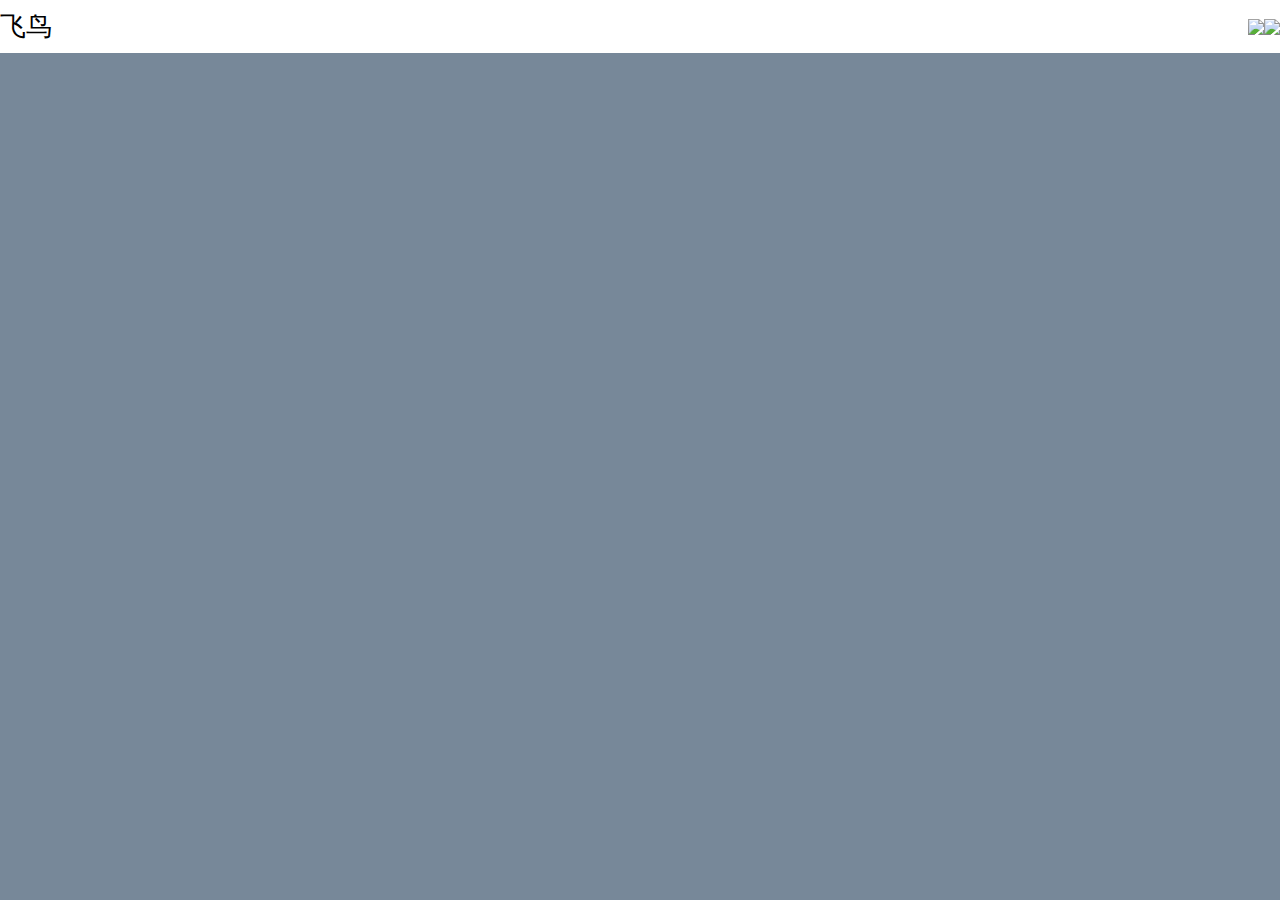
==== src/main/resources/templates/phone.html @ 61241087 "finish" ====
<!DOCTYPE html>
<html lang="en" xmlns:th="http://www.w3.org/1999/xhtml">
<head>
    <meta charset="UTF-8"/>
    <meta name="viewport" content="width=device-width, initial-scale=1"/>
    <title>运动项目</title>
    <script src="/js/jquery-1.7.2.js"></script>
    <script src="/js/bootstrap.min.js"></script>
    <!-- 弹窗组件-->

    <script src="/js/zDrag.js"></script>
    <script src="/js/zDialog.js"></script>
    <script src="/js/jquery.tips.js"></script>

    <script src="/js/jquery-ui.js"></script>
    <script src="/js/bootbox.min.js"></script>
    <!--视频插件video-->
    <script src="/js/videojs-ie8.min.js"></script>
    <script src="/js/video.min.js"></script>
    <link href="/css/video-js.css" rel="stylesheet"/>

    <link rel="stylesheet" href="/css/bootstrap.min.css"/>
    <link rel="stylesheet" href="/css/bootstrap-responsive.min.css"/>
    <link rel="stylesheet" href="/css/bootstrap-theme.css"/>

    <link rel="stylesheet" href="/css/jquery-ui.css"/>
    <link rel="stylesheet" href="/css/jquery-ui.structure.css"/>
    <link rel="stylesheet" href="/css/jquery-ui.theme.css"/>

    <link rel="stylesheet" href="//g.alicdn.com/de/prismplayer/2.0.1/skins/default/aliplayer-min.css" />
    <script type="text/javascript" src="//g.alicdn.com/de/prismplayer/2.0.1/aliplayer-h5-min.js"></script>
    <style type="text/css">
        body{
            margin: 0;
            padding: 0;
            background-color: lightslategrey;
        }
    </style>
    <script type="text/javascript">
        $(function(){
            var player = new Aliplayer({
                id: 'J_prismPlayer',
                width: '100%',
                autoplay: false,
                //支持播放地址播放,此播放优先级最高
                source : 'https://edge.flowplayer.org/bauhaus.mp4',
                //播放方式二：推荐
//                vid : '1e067a2831b641db90d570b6480fbc40',
 //               playauth : '',
                cover: 'http://liveroom-img.oss-cn-qingdao.aliyuncs.com/logo.png',
     //           useH5Prism:true,
                x5_video_position:'top',
                playsinline:true,
                x5_type:'h5'
            });
//            player.currentTime(20);
            player.seek(20);
            player.on("requestFullScreen",function(){
                player.cancelFullScreen();
            });
            player.on("pause",function(){<!--暂停事件触发-->
                //player.seek(35);
            });
           player.on("play",function(){
//               player.pause();
//              this.seek(35);
           });
//           $(".prism-play-btn").click(function(){
//               player.seek(30);
//           });
           $(".prism-progress").css({"display":"none"});
            player.on("ended",function(){<!-- 播放完毕触发事件 -->
                $(".prism-progress").css({"display":"block"});
                $("img[src='/img/未播放完毕项目@2x.png']").css("display","none");
            });
            $(".prism-fullscreen-btn").css({"display":"none"});

        });
    </script>
</head>
<body>
    <!--<div class="m" style="width:100%;background-color: white;">
        <video id="my-video" class="video-js vjs-big-play-centered" controls="auto" width="100%" height="424" style="margin-left:auto;margin-right: auto;border: 1px solid red;">
            <source src="https://vjs.zencdn.net/v/oceans.mp4" type="video/mp4" id="v"/>
            <source src="http://vjs.zencdn.net/v/oceans.webm" type="video/webm"/>
            <source src="http://vjs.zencdn.net/v/oceans.ogv" type="video/ogg"/>
        </video>

    </div>-->
    <div  class="prism-player" id="J_prismPlayer" style="width:100%;"></div>
    <div style="background-color: white;font-size: 26px;line-height: 53px;">
        <span>飞鸟</span>
        <span style="position: absolute;right: 0px;"><img src="/img/未播放完毕项目@2x.png"/><img src="/img/未完成项目@2x.png"/></span>
    </div>
</body>
</html>
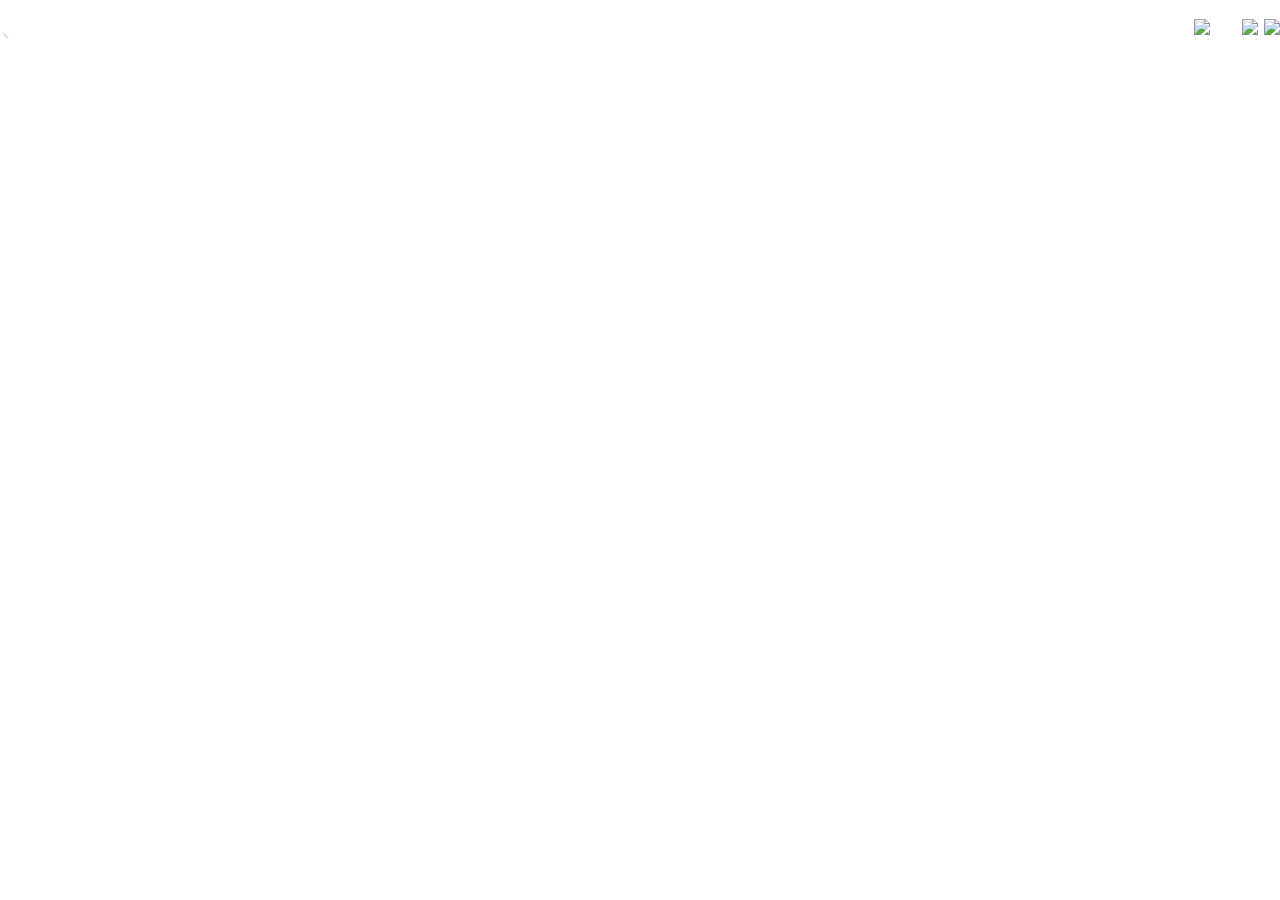
==== commit 662d47ff: "finish" ====
--- a/src/main/resources/templates/phone.html
+++ b/src/main/resources/templates/phone.html
@@ -33,49 +33,130 @@
         body{
             margin: 0;
             padding: 0;
-            background-color: lightslategrey;
+
+        }
+        ul{
+            list-style: none;
+            margin: 0;
+            padding: 0;
+        }
+        li{
+            margin-bottom: 2px;
+            background-color: white;
+            font-size: 26px;
+            line-height: 53px;
         }
     </style>
     <script type="text/javascript">
         $(function(){
+            var url=$("#url").html();
+
+            var watchTime2 = $("#watchTime").html();
+            var finishStatus = $("#finishStatus").html();
             var player = new Aliplayer({
                 id: 'J_prismPlayer',
                 width: '100%',
+                height:'200px',
                 autoplay: false,
+                useH5Prism:true,
                 //支持播放地址播放,此播放优先级最高
-                source : 'https://edge.flowplayer.org/bauhaus.mp4',
+                source : url,
                 //播放方式二：推荐
 //                vid : '1e067a2831b641db90d570b6480fbc40',
  //               playauth : '',
                 cover: 'http://liveroom-img.oss-cn-qingdao.aliyuncs.com/logo.png',
-     //           useH5Prism:true,
-                x5_video_position:'top',
-                playsinline:true,
-                x5_type:'h5'
+                x5_type:'h5',
+                preload:true,
+                x5_fullscreen:false,
+                x5_video_position:'top'
+
+              // useH5Prism:true,
+               //x5_orientation:1,
+               // x5_type:'h5',
+             //  x5_video_position:'center'
+             //   controlBarVisibility:'hover'
+
             });
 //            player.currentTime(20);
-            player.seek(20);
-            player.on("requestFullScreen",function(){
-                player.cancelFullScreen();
-            });
+           player.on("requestFullScreen",function(){
+               player.cancelFullScreen();
+            });
+           var mark = 1;
             player.on("pause",function(){<!--暂停事件触发-->
+               mark = 2;
                 //player.seek(35);
             });
+
            player.on("play",function(){
+               if(mark==1){
+
+                   setTimeout(function(){player.seek(watchTime2)},1000);
+               }
 //               player.pause();
-//              this.seek(35);
+             //  setTimeout(function(){player.seek(watchTime2)},1000);
+
            });
 //           $(".prism-play-btn").click(function(){
 //               player.seek(30);
 //           });
            $(".prism-progress").css({"display":"none"});
+//            player.on("ended",function(){<!-- 播放完毕触发事件 -->
+//                $(".prism-progress").css({"display":"block"});
+//                $("img[src='/img/未播放完毕项目@2x.png']").css("display","none");
+//            });
+            $(".prism-fullscreen-btn").css({"display":"none"});
+
+
+
+
+            if(finishStatus == 0){
+                $(".prism-progress").css({"display":"none"});
+            }
+            if(finishStatus == 1){
+                $(".prism-progress").css({"display":"block"});
+            }
             player.on("ended",function(){<!-- 播放完毕触发事件 -->
                 $(".prism-progress").css({"display":"block"});
-                $("img[src='/img/未播放完毕项目@2x.png']").css("display","none");
-            });
-            $(".prism-fullscreen-btn").css({"display":"none"});
-
+
+            });
+            player.on("pause", function(){
+                var nowVideoId = $("#nowVideoId").html();
+                var watchTime = player.getCurrentTime();//获取当前播放进度
+                if(player.getCurrentTime()==player.getDuration()){
+                    $(".prism-progress").css("display","block");
+                    if(finishStatus==0){
+                        $.ajax({
+                            type : "POST",
+                            url : "/sportPlanController/updateSportPlanFinishStatus",
+                            data :{"id":nowVideoId,"watchTime":watchTime},
+                            success : function(data) {
+                                window.location.href="/sportPlanController/getSportPlans"
+                            }
+                        });
+                    }
+
+                }else{
+                    $.ajax({
+                        type : "POST",
+                        url : "/sportPlanController/updateSportPlanWatchTime",
+                        data :{"id":nowVideoId ,"watchTime":watchTime},
+                        success : function(data) {
+
+                        }
+                    });
+                }
+            });
+
+            $(".li").each(function(){
+
+                $(this).click(function(){
+                   alert("click");
+                   var id = $(this).find("span").eq(7).html();
+                   window.location.href="/sportPlanController/getSportPlans?id="+id;
+                });
+            });
         });
+
     </script>
 </head>
 <body>
@@ -87,10 +168,42 @@
         </video>
 
     </div>-->
-    <div  class="prism-player" id="J_prismPlayer" style="width:100%;"></div>
-    <div style="background-color: white;font-size: 26px;line-height: 53px;">
-        <span>飞鸟</span>
-        <span style="position: absolute;right: 0px;"><img src="/img/未播放完毕项目@2x.png"/><img src="/img/未完成项目@2x.png"/></span>
+
+    <div  class="prism-player" id="J_prismPlayer" style="width:100%;">
+        <div>
+            <ul style="color: gainsboro;">
+                <li th:each="sportPlan:${sportPlans}" class="li">
+                    <span th:text="${sportPlan.number}" style="display: none;"></span>
+                    <span>、</span>
+                    <span th:text="${sportPlan.sportSortName}"></span>
+                    <span th:text="${sportPlan.url}" style="display: none;"></span>
+                    <div style="display: inline-block;position: absolute;right: 0px;">
+                        <span style="width: 41px;height: 41px;display: inline-block;"><img th:if="${sportPlan.finishStatus==0}" src="/img/未播放完毕项目@2x.png" class="img"/></span>
+                        <span><img  th:if="${sportPlan.finishStatus==0}" src="/img/未完成项目@2x.png"/></span>
+                        <span><img  th:if="${sportPlan.finishStatus==1}" src="/img/已完成项目@2x.png"/></span>
+                        <span th:text="${sportPlan.id}" style="display: none;"></span>
+                    </div>
+
+                </li>
+            </ul>
+        </div>
     </div>
+    <!--<div style="background-color: white;font-size: 26px;line-height: 53px;">-->
+        <!--<div>-->
+        <!--<span>飞鸟</span>-->
+        <!--<span style="position: absolute;right: 0px;"><img src="/img/未播放完毕项目@2x.png"/><img src="/img/未完成项目@2x.png"/></span></div>-->
+        <!--<div>-->
+            <!--<span>飞鸟</span>-->
+            <!--<span style="position: absolute;right: 0px;"><img src="/img/未播放完毕项目@2x.png"/><img src="/img/未完成项目@2x.png"/></span></div>-->
+        <!--<div>-->
+            <!--<span>飞鸟</span>-->
+            <!--<span style="position: absolute;right: 0px;"><img src="/img/未播放完毕项目@2x.png"/><img src="/img/未完成项目@2x.png"/></span></div>-->
+    <!--</div>-->
+    <div id="url" th:text="${url}" style="display: none;">
+
+    </div>
+    <div id="nowVideoId" style="display: none;" th:text="${sportPlanId}"></div>
+    <div id="watchTime" th:text="${watchTime}" style="display: none;"></div>
+    <div id="finishStatus" th:text="${finishStatus}" style="display: none;"></div>
 </body>
 </html>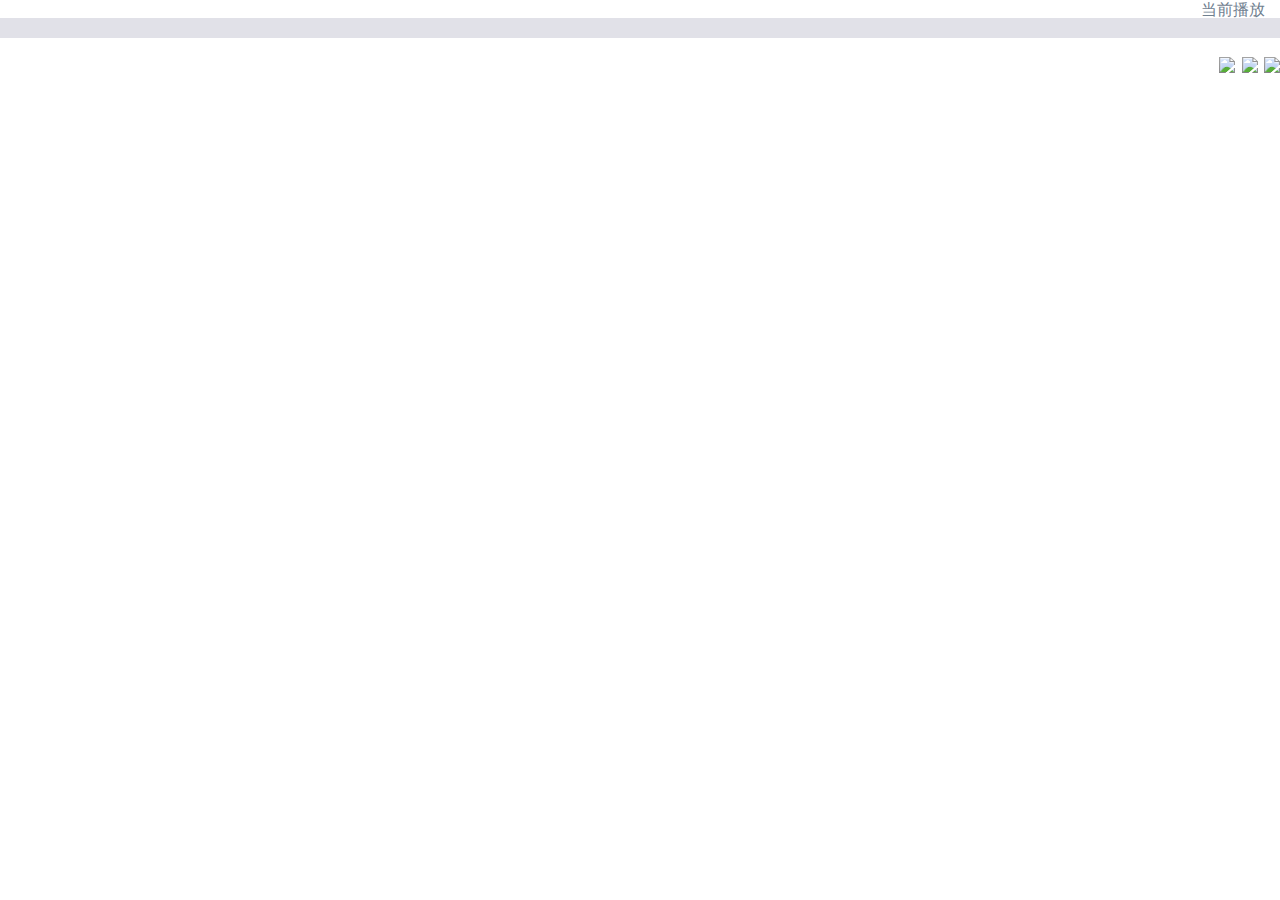
==== commit 2ef3ac48: "finish" ====
--- a/src/main/resources/templates/phone.html
+++ b/src/main/resources/templates/phone.html
@@ -3,6 +3,7 @@
 <head>
     <meta charset="UTF-8"/>
     <meta name="viewport" content="width=device-width, initial-scale=1"/>
+    <meta http-equiv="Content-Type" content="text/html; charset=UTF-8" />
     <title>运动项目</title>
     <script src="/js/jquery-1.7.2.js"></script>
     <script src="/js/bootstrap.min.js"></script>
@@ -46,9 +47,13 @@
             font-size: 26px;
             line-height: 53px;
         }
+
+
+
     </style>
     <script type="text/javascript">
         $(function(){
+            $("body").on("touchmove mousemove",function(e){e.preventDefault();});
             var url=$("#url").html();
 
             var watchTime2 = $("#watchTime").html();
@@ -86,12 +91,19 @@
                mark = 2;
                 //player.seek(35);
             });
-
+            var i=0;
            player.on("play",function(){
+//               i++;
+//               if(i==2){
+//                   $("video").css({"position":"absolute","top":"0px"});
+//                   $("ul").css({"display":"none"});
+//                   player.play();
+//               }
                if(mark==1){
 
                    setTimeout(function(){player.seek(watchTime2)},1000);
                }
+
 //               player.pause();
              //  setTimeout(function(){player.seek(watchTime2)},1000);
 
@@ -150,12 +162,15 @@
             $(".li").each(function(){
 
                 $(this).click(function(){
-                   alert("click");
                    var id = $(this).find("span").eq(7).html();
                    window.location.href="/sportPlanController/getSportPlans?id="+id;
                 });
             });
+
+
         });
+
+
 
     </script>
 </head>
@@ -170,15 +185,17 @@
     </div>-->
 
     <div  class="prism-player" id="J_prismPlayer" style="width:100%;">
-        <div>
-            <ul style="color: gainsboro;">
-                <li th:each="sportPlan:${sportPlans}" class="li">
+
+        <div style="background-color: #e1e1e8;" id="rollBox">
+            <div style="margin-bottom: 20px;background-color:white;color: slategray;"><span th:text="${sportSortName}" style="margin-left: 16px;"></span><span style="position: absolute;right: 15px;">当前播放</span></div>
+            <ul style="background-color: #e1e1e8;">
+                <li th:each="sportPlan:${sportPlans}" class="li" style="margin-bottom: 2px;">
                     <span th:text="${sportPlan.number}" style="display: none;"></span>
-                    <span>、</span>
-                    <span th:text="${sportPlan.sportSortName}"></span>
+                    <span style="display: none;">、</span>
+                    <span th:text="${sportPlan.sportSortName}" style="color: black;margin-left: 16px"></span>
                     <span th:text="${sportPlan.url}" style="display: none;"></span>
                     <div style="display: inline-block;position: absolute;right: 0px;">
-                        <span style="width: 41px;height: 41px;display: inline-block;"><img th:if="${sportPlan.finishStatus==0}" src="/img/未播放完毕项目@2x.png" class="img"/></span>
+                        <span><img th:if="${sportPlan.finishStatus==0}" src="/img/未播放完毕项目@2x.png" class="img"/></span>
                         <span><img  th:if="${sportPlan.finishStatus==0}" src="/img/未完成项目@2x.png"/></span>
                         <span><img  th:if="${sportPlan.finishStatus==1}" src="/img/已完成项目@2x.png"/></span>
                         <span th:text="${sportPlan.id}" style="display: none;"></span>
